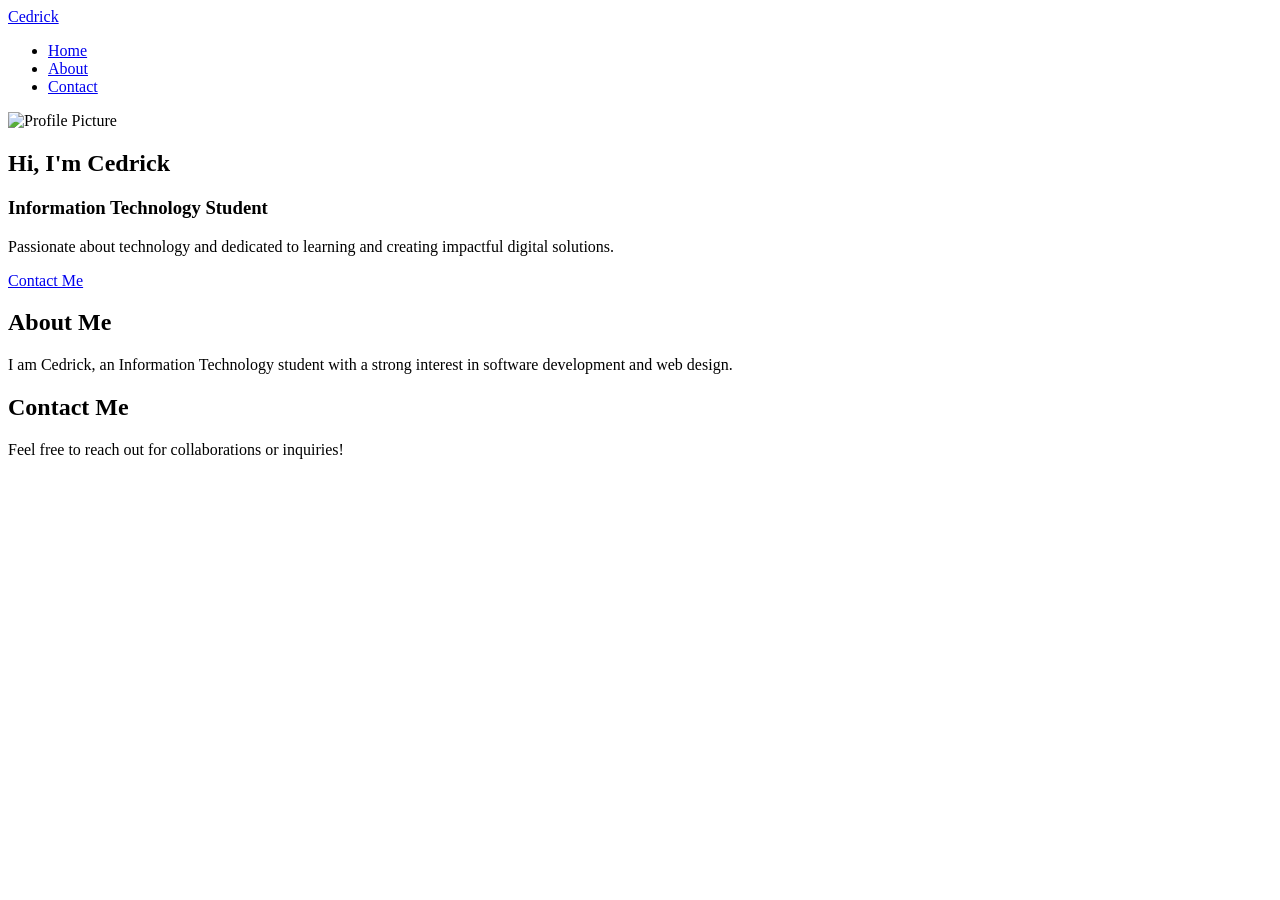
==== IPT_NUNGAY/MY PORTFOLIO/docs/index.html @ 6c023666 "index.html" ====
<!doctype html>
<html lang="en"> 
 <head> 
  <meta charset="UTF-8"> 
  <meta name="viewport" content="width=device-width, initial-scale=1.0"> 
  <link rel="stylesheet" href="styles.css"> 
  <title>Portfolio</title> 
 </head> 
 <body> <!-- Main Container --> 
  <div class="container"> <!-- Header --> 
   <header class="header"> 
    <nav class="nav"> <a href="#" class="nav__logo">Cedrick</a> 
     <ul class="nav__menu"> 
      <li><a href="#home" class="nav__link active-link">Home</a></li> 
      <li><a href="#about" class="nav__link">About</a></li> 
      <li><a href="#contact" class="nav__link">Contact</a></li> 
     </ul> 
    </nav> 
   </header> <!-- Main Content --> 
   <main class="main"> <!-- Home Section --> 
    <section class="home" id="home"> 
     <div class="profile-picture"> 
      <img src="profile.jpg" alt="Profile Picture"> 
     </div> 
     <div class="home__content"> 
      <h1 class="home__title">Hi, I'm Cedrick</h1> 
      <h3 class="home__subtitle">Information Technology Student</h3> 
      <p class="home__description">Passionate about technology and dedicated to learning and creating impactful digital solutions.</p> <a href="#contact" class="button">Contact Me</a> 
     </div> 
    </section> <!-- About Section --> 
    <section class="about" id="about"> 
     <h2 class="section__title">About Me</h2> 
     <p class="about__description">I am Cedrick, an Information Technology student with a strong interest in software development and web design.</p> 
    </section> <!-- Contact Section --> 
    <section class="contact" id="contact"> 
     <h2 class="section__title">Contact Me</h2> 
     <p>Feel free to reach out for collaborations or inquiries!</p> 
    </section> 
   </main> 
  </div> 
 </body>
</html>
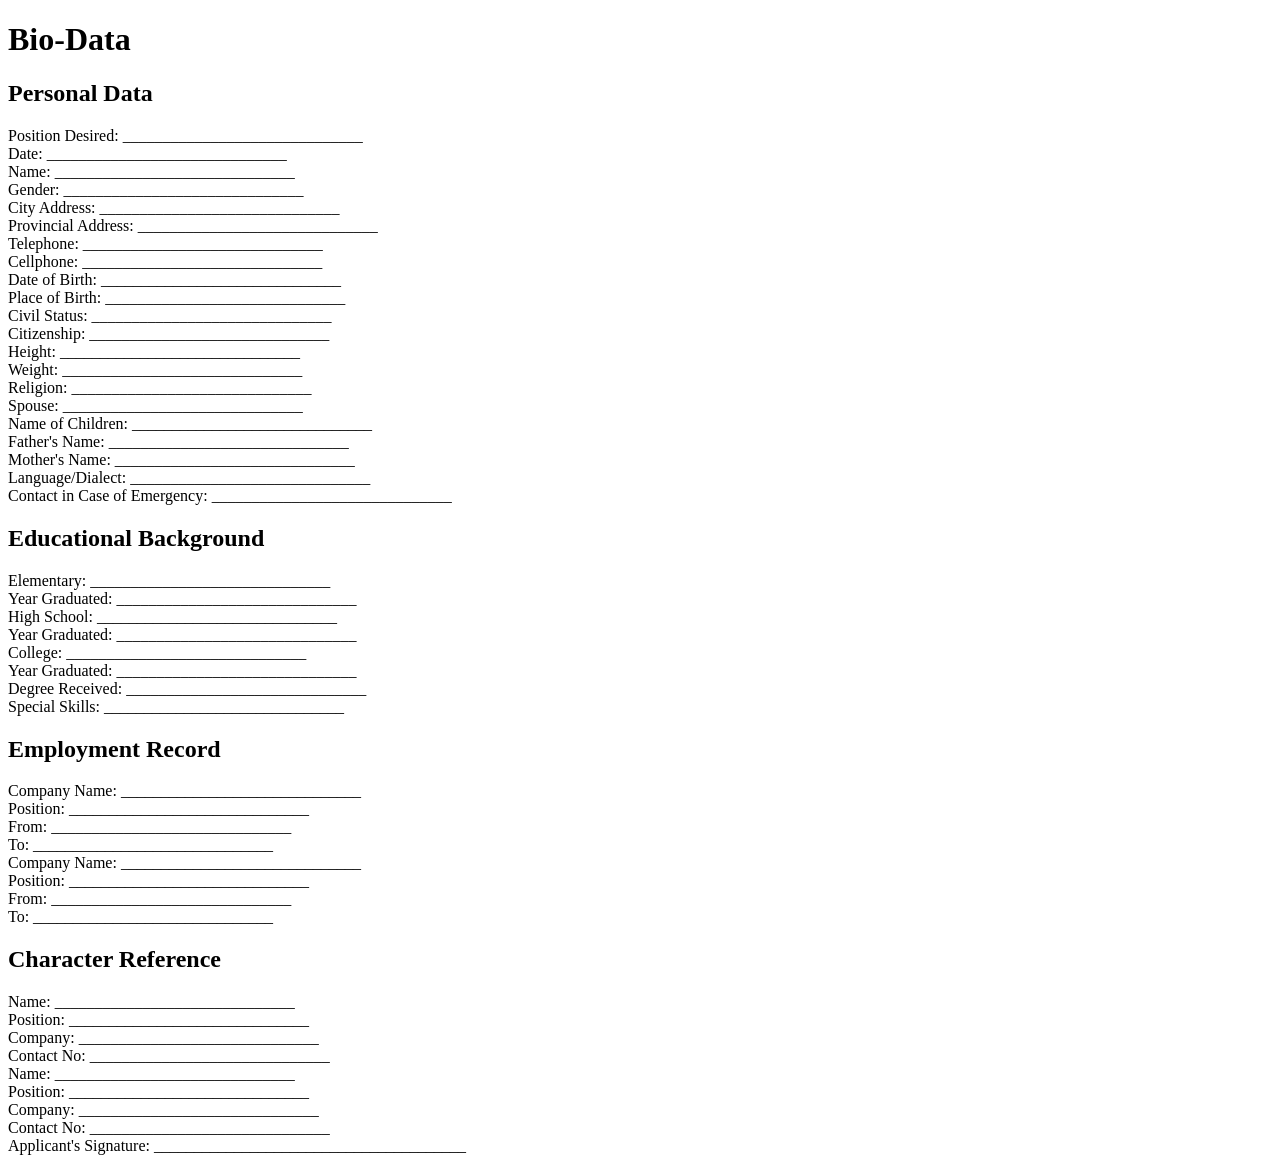
==== commit 500de813: "Activity3.html" ====
--- a/IPT_NUNGAY/MY PORTFOLIO/docs/index.html
+++ b/IPT_NUNGAY/MY PORTFOLIO/docs/index.html
@@ -3,40 +3,125 @@
  <head> 
   <meta charset="UTF-8"> 
   <meta name="viewport" content="width=device-width, initial-scale=1.0"> 
+  <title>Bio-Data</title> 
   <link rel="stylesheet" href="styles.css"> 
-  <title>Portfolio</title> 
  </head> 
- <body> <!-- Main Container --> 
-  <div class="container"> <!-- Header --> 
-   <header class="header"> 
-    <nav class="nav"> <a href="#" class="nav__logo">Cedrick</a> 
-     <ul class="nav__menu"> 
-      <li><a href="#home" class="nav__link active-link">Home</a></li> 
-      <li><a href="#about" class="nav__link">About</a></li> 
-      <li><a href="#contact" class="nav__link">Contact</a></li> 
-     </ul> 
-    </nav> 
-   </header> <!-- Main Content --> 
-   <main class="main"> <!-- Home Section --> 
-    <section class="home" id="home"> 
-     <div class="profile-picture"> 
-      <img src="profile.jpg" alt="Profile Picture"> 
-     </div> 
-     <div class="home__content"> 
-      <h1 class="home__title">Hi, I'm Cedrick</h1> 
-      <h3 class="home__subtitle">Information Technology Student</h3> 
-      <p class="home__description">Passionate about technology and dedicated to learning and creating impactful digital solutions.</p> <a href="#contact" class="button">Contact Me</a> 
-     </div> 
-    </section> <!-- About Section --> 
-    <section class="about" id="about"> 
-     <h2 class="section__title">About Me</h2> 
-     <p class="about__description">I am Cedrick, an Information Technology student with a strong interest in software development and web design.</p> 
-    </section> <!-- Contact Section --> 
-    <section class="contact" id="contact"> 
-     <h2 class="section__title">Contact Me</h2> 
-     <p>Feel free to reach out for collaborations or inquiries!</p> 
-    </section> 
-   </main> 
+ <body> 
+  <div class="container"> <!-- Header with Title and Profile Box --> 
+   <div class="header"> 
+    <h1>Bio-Data</h1> 
+    <div class="profile-box"></div> 
+   </div> <!-- Personal Data Section --> 
+   <div class="section"> 
+    <h2>Personal Data</h2> 
+    <div class="form-group"> <label>Position Desired:</label> <span>______________________________</span> 
+    </div> 
+    <div class="form-group"> <label>Date:</label> <span>______________________________</span> 
+    </div> 
+    <div class="form-group"> <label>Name:</label> <span>______________________________</span> 
+    </div> 
+    <div class="form-group"> <label>Gender:</label> <span>______________________________</span> 
+    </div> 
+    <div class="form-group"> <label>City Address:</label> <span>______________________________</span> 
+    </div> 
+    <div class="form-group"> <label>Provincial Address:</label> <span>______________________________</span> 
+    </div> 
+    <div class="form-group"> <label>Telephone:</label> <span>______________________________</span> 
+    </div> 
+    <div class="form-group"> <label>Cellphone:</label> <span>______________________________</span> 
+    </div> 
+    <div class="form-group"> <label>Date of Birth:</label> <span>______________________________</span> 
+    </div> 
+    <div class="form-group"> <label>Place of Birth:</label> <span>______________________________</span> 
+    </div> 
+    <div class="form-group"> <label>Civil Status:</label> <span>______________________________</span> 
+    </div> 
+    <div class="form-group"> <label>Citizenship:</label> <span>______________________________</span> 
+    </div> 
+    <div class="form-group"> <label>Height:</label> <span>______________________________</span> 
+    </div> 
+    <div class="form-group"> <label>Weight:</label> <span>______________________________</span> 
+    </div> 
+    <div class="form-group"> <label>Religion:</label> <span>______________________________</span> 
+    </div> 
+    <div class="form-group"> <label>Spouse:</label> <span>______________________________</span> 
+    </div> 
+    <div class="form-group"> <label>Name of Children:</label> <span>______________________________</span> 
+    </div> 
+    <div class="form-group"> <label>Father's Name:</label> <span>______________________________</span> 
+    </div> 
+    <div class="form-group"> <label>Mother's Name:</label> <span>______________________________</span> 
+    </div> 
+    <div class="form-group"> <label>Language/Dialect:</label> <span>______________________________</span> 
+    </div> 
+    <div class="form-group"> <label>Contact in Case of Emergency:</label> <span>______________________________</span> 
+    </div> 
+   </div> <!-- Divider --> 
+   <div class="divider"></div> <!-- Educational Background Section --> 
+   <div class="section"> 
+    <h2>Educational Background</h2> 
+    <div class="form-group"> <label>Elementary:</label> <span>______________________________</span> 
+    </div> 
+    <div class="form-group"> <label>Year Graduated:</label> <span>______________________________</span> 
+    </div> 
+    <div class="form-group"> <label>High School:</label> <span>______________________________</span> 
+    </div> 
+    <div class="form-group"> <label>Year Graduated:</label> <span>______________________________</span> 
+    </div> 
+    <div class="form-group"> <label>College:</label> <span>______________________________</span> 
+    </div> 
+    <div class="form-group"> <label>Year Graduated:</label> <span>______________________________</span> 
+    </div> 
+    <div class="form-group"> <label>Degree Received:</label> <span>______________________________</span> 
+    </div> 
+    <div class="form-group"> <label>Special Skills:</label> <span>______________________________</span> 
+    </div> 
+   </div> <!-- Divider --> 
+   <div class="divider"></div> <!-- Employment Record Section --> 
+   <div class="section"> 
+    <h2>Employment Record</h2> 
+    <div class="form-group"> <label>Company Name:</label> <span>______________________________</span> 
+    </div> 
+    <div class="form-group"> <label>Position:</label> <span>______________________________</span> 
+    </div> 
+    <div class="form-group"> <label>From:</label> <span>______________________________</span> 
+    </div> 
+    <div class="form-group"> <label>To:</label> <span>______________________________</span> 
+    </div> 
+    <div class="form-group"> <label>Company Name:</label> <span>______________________________</span> 
+    </div> 
+    <div class="form-group"> <label>Position:</label> <span>______________________________</span> 
+    </div> 
+    <div class="form-group"> <label>From:</label> <span>______________________________</span> 
+    </div> 
+    <div class="form-group"> <label>To:</label> <span>______________________________</span> 
+    </div> 
+   </div> <!-- Divider --> 
+   <div class="divider"></div> <!-- Character Reference Section --> 
+   <div class="section"> 
+    <h2>Character Reference</h2> 
+    <div class="form-group"> <label>Name:</label> <span>______________________________</span> 
+    </div> 
+    <div class="form-group"> <label>Position:</label> <span>______________________________</span> 
+    </div> 
+    <div class="form-group"> <label>Company:</label> <span>______________________________</span> 
+    </div> 
+    <div class="form-group"> <label>Contact No:</label> <span>______________________________</span> 
+    </div> 
+    <div class="form-group"> <label>Name:</label> <span>______________________________</span> 
+    </div> 
+    <div class="form-group"> <label>Position:</label> <span>______________________________</span> 
+    </div> 
+    <div class="form-group"> <label>Company:</label> <span>______________________________</span> 
+    </div> 
+    <div class="form-group"> <label>Contact No:</label> <span>______________________________</span> 
+    </div> 
+   </div> <!-- Divider --> 
+   <div class="divider"></div> <!-- Signature Section --> 
+   <div class="section"> 
+    <div class="form-group signature"> <label>Applicant's Signature:</label> <span>_______________________________________</span> 
+    </div> 
+   </div> 
   </div> 
  </body>
-</html>
+</html>
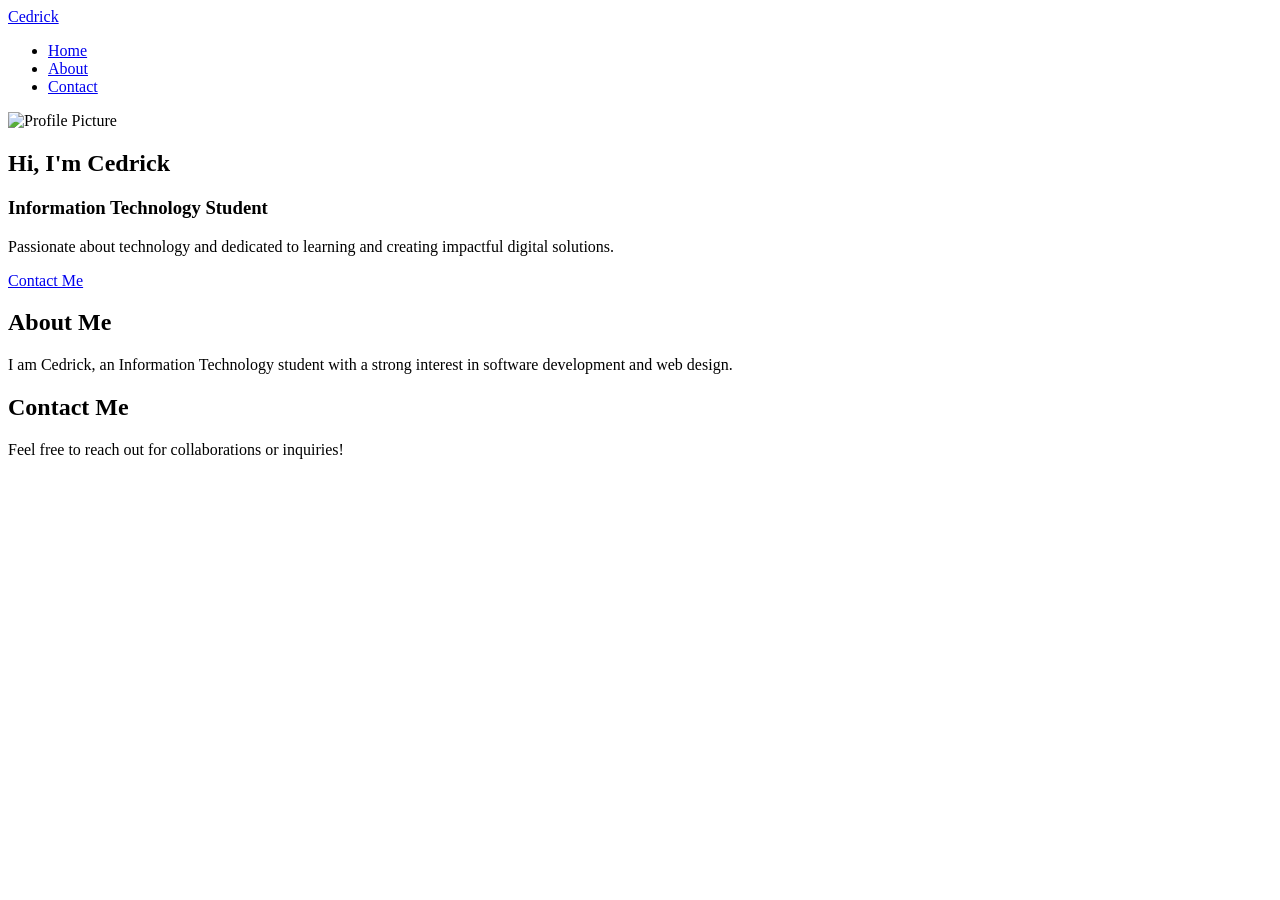
==== commit de1d34cc: "index.html" ====
--- a/IPT_NUNGAY/MY PORTFOLIO/docs/index.html
+++ b/IPT_NUNGAY/MY PORTFOLIO/docs/index.html
@@ -3,125 +3,40 @@
  <head> 
   <meta charset="UTF-8"> 
   <meta name="viewport" content="width=device-width, initial-scale=1.0"> 
-  <title>Bio-Data</title> 
   <link rel="stylesheet" href="styles.css"> 
+  <title>Portfolio</title> 
  </head> 
- <body> 
-  <div class="container"> <!-- Header with Title and Profile Box --> 
-   <div class="header"> 
-    <h1>Bio-Data</h1> 
-    <div class="profile-box"></div> 
-   </div> <!-- Personal Data Section --> 
-   <div class="section"> 
-    <h2>Personal Data</h2> 
-    <div class="form-group"> <label>Position Desired:</label> <span>______________________________</span> 
-    </div> 
-    <div class="form-group"> <label>Date:</label> <span>______________________________</span> 
-    </div> 
-    <div class="form-group"> <label>Name:</label> <span>______________________________</span> 
-    </div> 
-    <div class="form-group"> <label>Gender:</label> <span>______________________________</span> 
-    </div> 
-    <div class="form-group"> <label>City Address:</label> <span>______________________________</span> 
-    </div> 
-    <div class="form-group"> <label>Provincial Address:</label> <span>______________________________</span> 
-    </div> 
-    <div class="form-group"> <label>Telephone:</label> <span>______________________________</span> 
-    </div> 
-    <div class="form-group"> <label>Cellphone:</label> <span>______________________________</span> 
-    </div> 
-    <div class="form-group"> <label>Date of Birth:</label> <span>______________________________</span> 
-    </div> 
-    <div class="form-group"> <label>Place of Birth:</label> <span>______________________________</span> 
-    </div> 
-    <div class="form-group"> <label>Civil Status:</label> <span>______________________________</span> 
-    </div> 
-    <div class="form-group"> <label>Citizenship:</label> <span>______________________________</span> 
-    </div> 
-    <div class="form-group"> <label>Height:</label> <span>______________________________</span> 
-    </div> 
-    <div class="form-group"> <label>Weight:</label> <span>______________________________</span> 
-    </div> 
-    <div class="form-group"> <label>Religion:</label> <span>______________________________</span> 
-    </div> 
-    <div class="form-group"> <label>Spouse:</label> <span>______________________________</span> 
-    </div> 
-    <div class="form-group"> <label>Name of Children:</label> <span>______________________________</span> 
-    </div> 
-    <div class="form-group"> <label>Father's Name:</label> <span>______________________________</span> 
-    </div> 
-    <div class="form-group"> <label>Mother's Name:</label> <span>______________________________</span> 
-    </div> 
-    <div class="form-group"> <label>Language/Dialect:</label> <span>______________________________</span> 
-    </div> 
-    <div class="form-group"> <label>Contact in Case of Emergency:</label> <span>______________________________</span> 
-    </div> 
-   </div> <!-- Divider --> 
-   <div class="divider"></div> <!-- Educational Background Section --> 
-   <div class="section"> 
-    <h2>Educational Background</h2> 
-    <div class="form-group"> <label>Elementary:</label> <span>______________________________</span> 
-    </div> 
-    <div class="form-group"> <label>Year Graduated:</label> <span>______________________________</span> 
-    </div> 
-    <div class="form-group"> <label>High School:</label> <span>______________________________</span> 
-    </div> 
-    <div class="form-group"> <label>Year Graduated:</label> <span>______________________________</span> 
-    </div> 
-    <div class="form-group"> <label>College:</label> <span>______________________________</span> 
-    </div> 
-    <div class="form-group"> <label>Year Graduated:</label> <span>______________________________</span> 
-    </div> 
-    <div class="form-group"> <label>Degree Received:</label> <span>______________________________</span> 
-    </div> 
-    <div class="form-group"> <label>Special Skills:</label> <span>______________________________</span> 
-    </div> 
-   </div> <!-- Divider --> 
-   <div class="divider"></div> <!-- Employment Record Section --> 
-   <div class="section"> 
-    <h2>Employment Record</h2> 
-    <div class="form-group"> <label>Company Name:</label> <span>______________________________</span> 
-    </div> 
-    <div class="form-group"> <label>Position:</label> <span>______________________________</span> 
-    </div> 
-    <div class="form-group"> <label>From:</label> <span>______________________________</span> 
-    </div> 
-    <div class="form-group"> <label>To:</label> <span>______________________________</span> 
-    </div> 
-    <div class="form-group"> <label>Company Name:</label> <span>______________________________</span> 
-    </div> 
-    <div class="form-group"> <label>Position:</label> <span>______________________________</span> 
-    </div> 
-    <div class="form-group"> <label>From:</label> <span>______________________________</span> 
-    </div> 
-    <div class="form-group"> <label>To:</label> <span>______________________________</span> 
-    </div> 
-   </div> <!-- Divider --> 
-   <div class="divider"></div> <!-- Character Reference Section --> 
-   <div class="section"> 
-    <h2>Character Reference</h2> 
-    <div class="form-group"> <label>Name:</label> <span>______________________________</span> 
-    </div> 
-    <div class="form-group"> <label>Position:</label> <span>______________________________</span> 
-    </div> 
-    <div class="form-group"> <label>Company:</label> <span>______________________________</span> 
-    </div> 
-    <div class="form-group"> <label>Contact No:</label> <span>______________________________</span> 
-    </div> 
-    <div class="form-group"> <label>Name:</label> <span>______________________________</span> 
-    </div> 
-    <div class="form-group"> <label>Position:</label> <span>______________________________</span> 
-    </div> 
-    <div class="form-group"> <label>Company:</label> <span>______________________________</span> 
-    </div> 
-    <div class="form-group"> <label>Contact No:</label> <span>______________________________</span> 
-    </div> 
-   </div> <!-- Divider --> 
-   <div class="divider"></div> <!-- Signature Section --> 
-   <div class="section"> 
-    <div class="form-group signature"> <label>Applicant's Signature:</label> <span>_______________________________________</span> 
-    </div> 
-   </div> 
+ <body> <!-- Main Container --> 
+  <div class="container"> <!-- Header --> 
+   <header class="header"> 
+    <nav class="nav"> <a href="#" class="nav__logo">Cedrick</a> 
+     <ul class="nav__menu"> 
+      <li><a href="#home" class="nav__link active-link">Home</a></li> 
+      <li><a href="#about" class="nav__link">About</a></li> 
+      <li><a href="#contact" class="nav__link">Contact</a></li> 
+     </ul> 
+    </nav> 
+   </header> <!-- Main Content --> 
+   <main class="main"> <!-- Home Section --> 
+    <section class="home" id="home"> 
+     <div class="profile-picture"> 
+      <img src="profile.jpg" alt="Profile Picture"> 
+     </div> 
+     <div class="home__content"> 
+      <h1 class="home__title">Hi, I'm Cedrick</h1> 
+      <h3 class="home__subtitle">Information Technology Student</h3> 
+      <p class="home__description">Passionate about technology and dedicated to learning and creating impactful digital solutions.</p> <a href="#contact" class="button">Contact Me</a> 
+     </div> 
+    </section> <!-- About Section --> 
+    <section class="about" id="about"> 
+     <h2 class="section__title">About Me</h2> 
+     <p class="about__description">I am Cedrick, an Information Technology student with a strong interest in software development and web design.</p> 
+    </section> <!-- Contact Section --> 
+    <section class="contact" id="contact"> 
+     <h2 class="section__title">Contact Me</h2> 
+     <p>Feel free to reach out for collaborations or inquiries!</p> 
+    </section> 
+   </main> 
   </div> 
  </body>
-</html>+</html></html>
